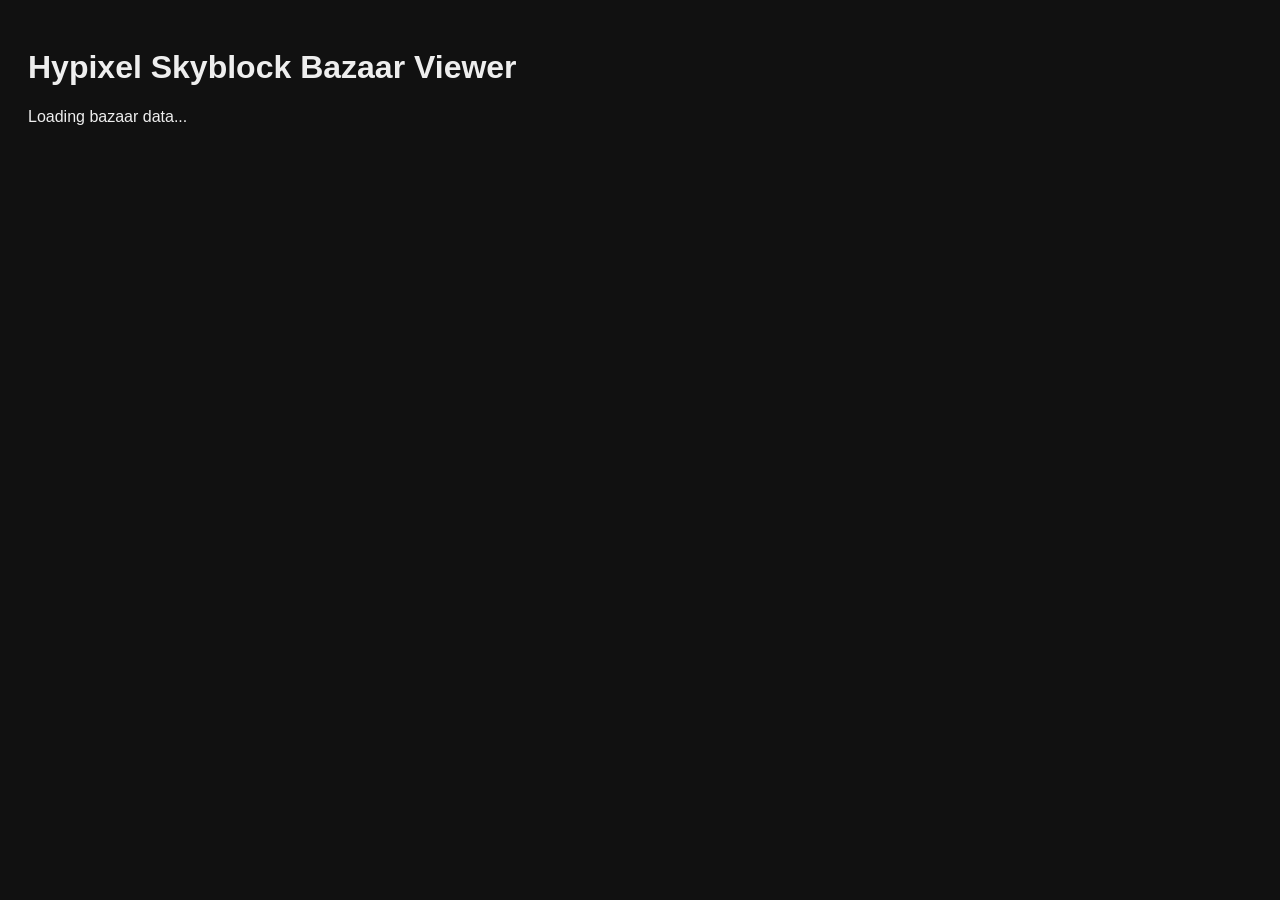
==== index.html @ 864b1768 "feat: add bazaar loading api script" ====
<!DOCTYPE html>
<html lang="en">
    <head>
        <meta charset="UTF-8">
        <title>
            Hypixel Skyblock Bazaar Viewer
        </title>
        <link rel="stylesheet" href="style.css">
    </head>

    <body>
        <h1> Hypixel Skyblock Bazaar Viewer</h1>

        <div id="bazaar-container">
            Loading bazaar data...
        </div>

        <script 
            src="script.js">
        </script>

    </body>
</html>
---- style.css ----
body
{
    font-family: Arial, sans-serif;
    background: #111;
    color: #eee;
    padding: 20px;
}
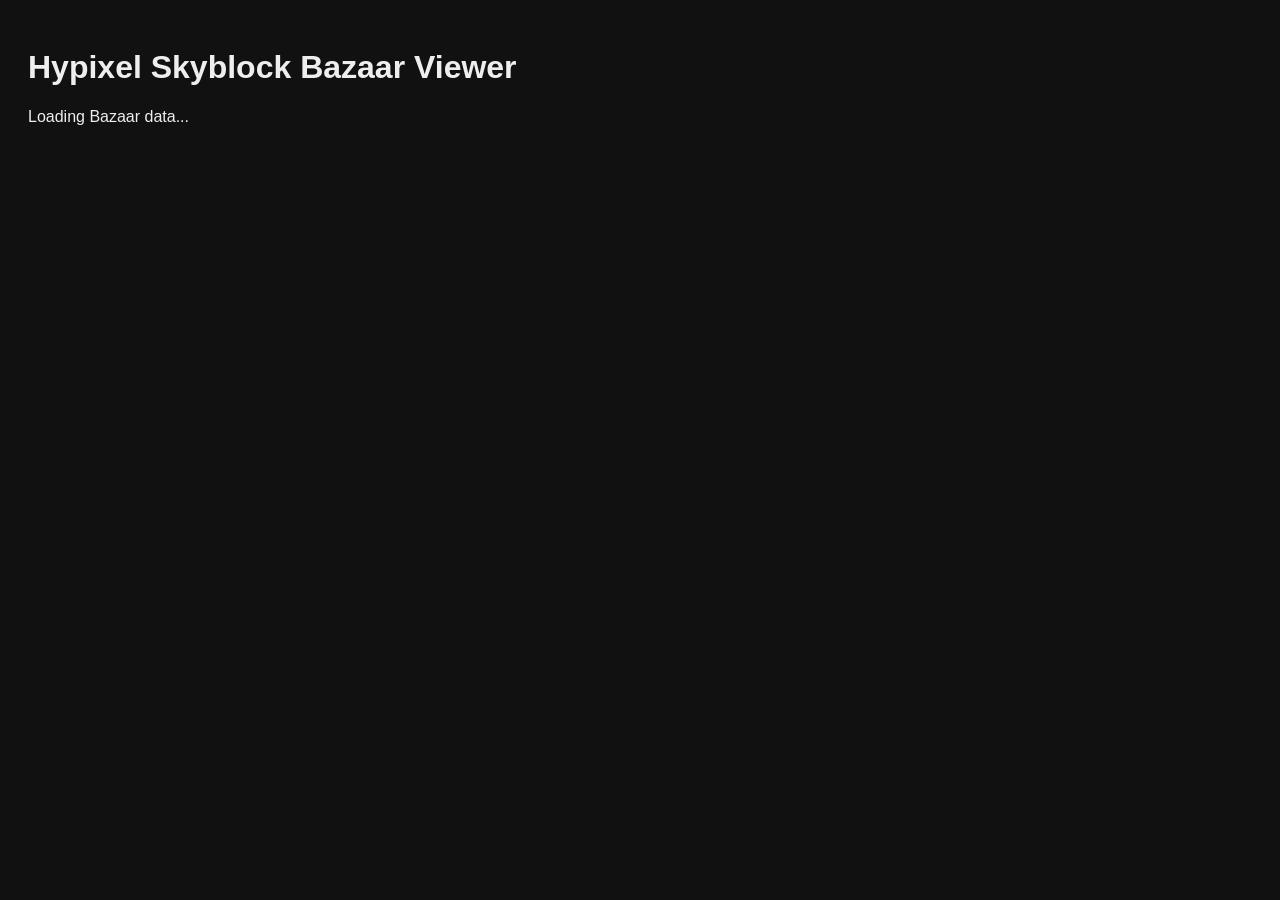
==== commit 1cf46922: "feat: add logs and products" ====
--- a/index.html
+++ b/index.html
@@ -12,7 +12,7 @@
         <h1> Hypixel Skyblock Bazaar Viewer</h1>
 
         <div id="bazaar-container">
-            Loading bazaar data...
+            Loading Bazaar data...
         </div>
 
         <script 
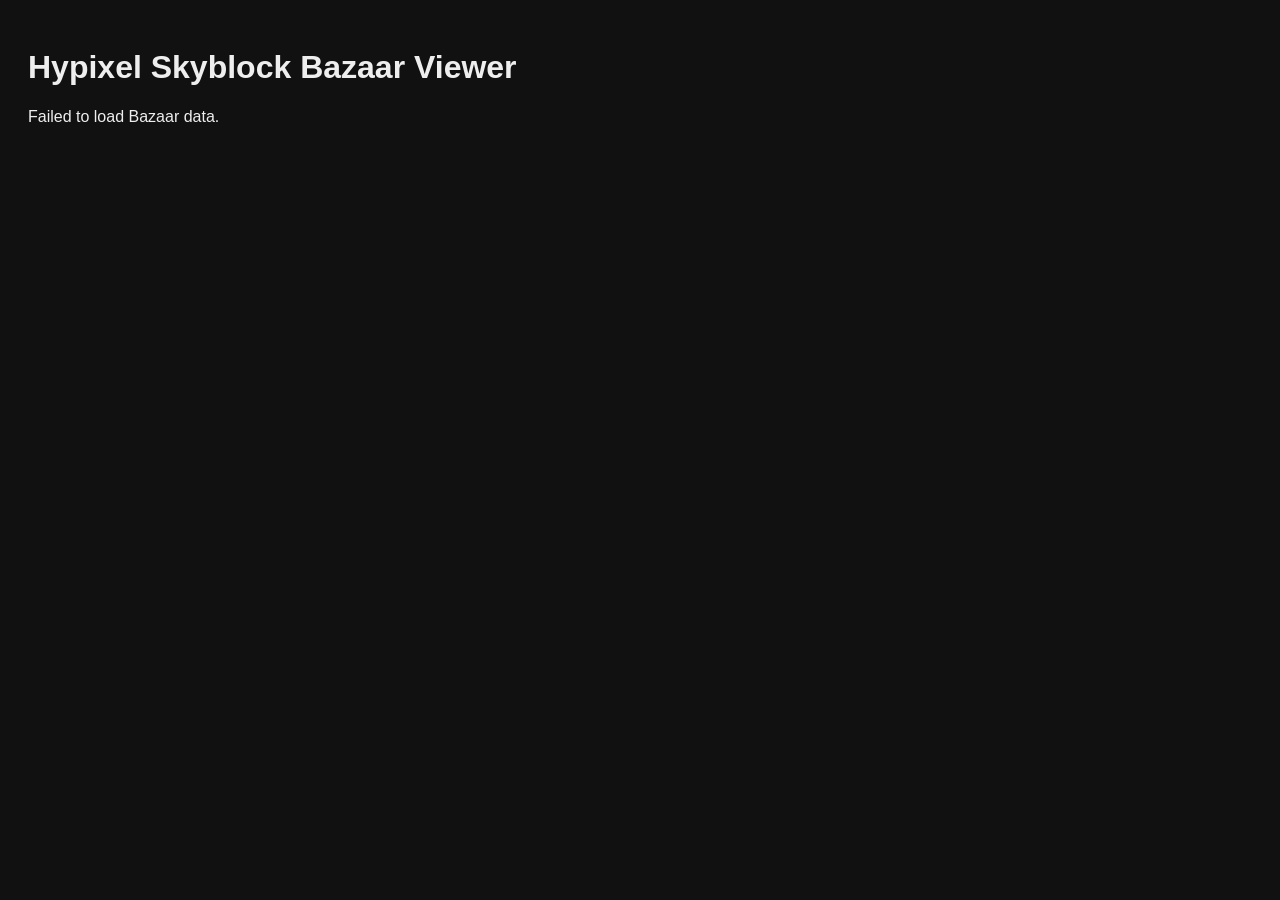
==== commit d1e08a53: "feat: convert products to items and use scripts in html" ====
--- a/index.html
+++ b/index.html
@@ -15,9 +15,9 @@
             Loading Bazaar data...
         </div>
 
-        <script 
-            src="script.js">
-        </script>
+        <script src="item.js"></script>
+        <script src="display.js"></script>
+        <script src="script.js"></script>
 
     </body>
 </html>
--- a/style.css
+++ b/style.css
@@ -6,3 +6,44 @@
     padding: 20px;
 }
 
+#bazaar-container
+{
+    display: grid;
+    grid-template-columns: repeat(auto-fill, minmax(300px, 1fr));
+    gap: 10px;
+}
+
+.bazaar-item
+{
+    background: #353404;
+    padding: 10px;
+    border-radius: 6px;
+}
+
+.bazaar-item-enchantment
+{
+    background: #941766;
+    padding: 10px;
+    border-radius: 6px;
+}
+
+.bazaar-item-enchantment-ultimate
+{
+    background: #6b0d49;
+    padding: 10px;
+    border-radius: 6px;
+}
+
+.bazaar-item-shard
+{
+    background: #0f5593;
+    padding: 10px;
+    border-radius: 6px;
+}
+
+.bazaar-item-enchanted-item
+{
+    background: #0f9337;
+    padding: 10px;
+    border-radius: 6px;
+}
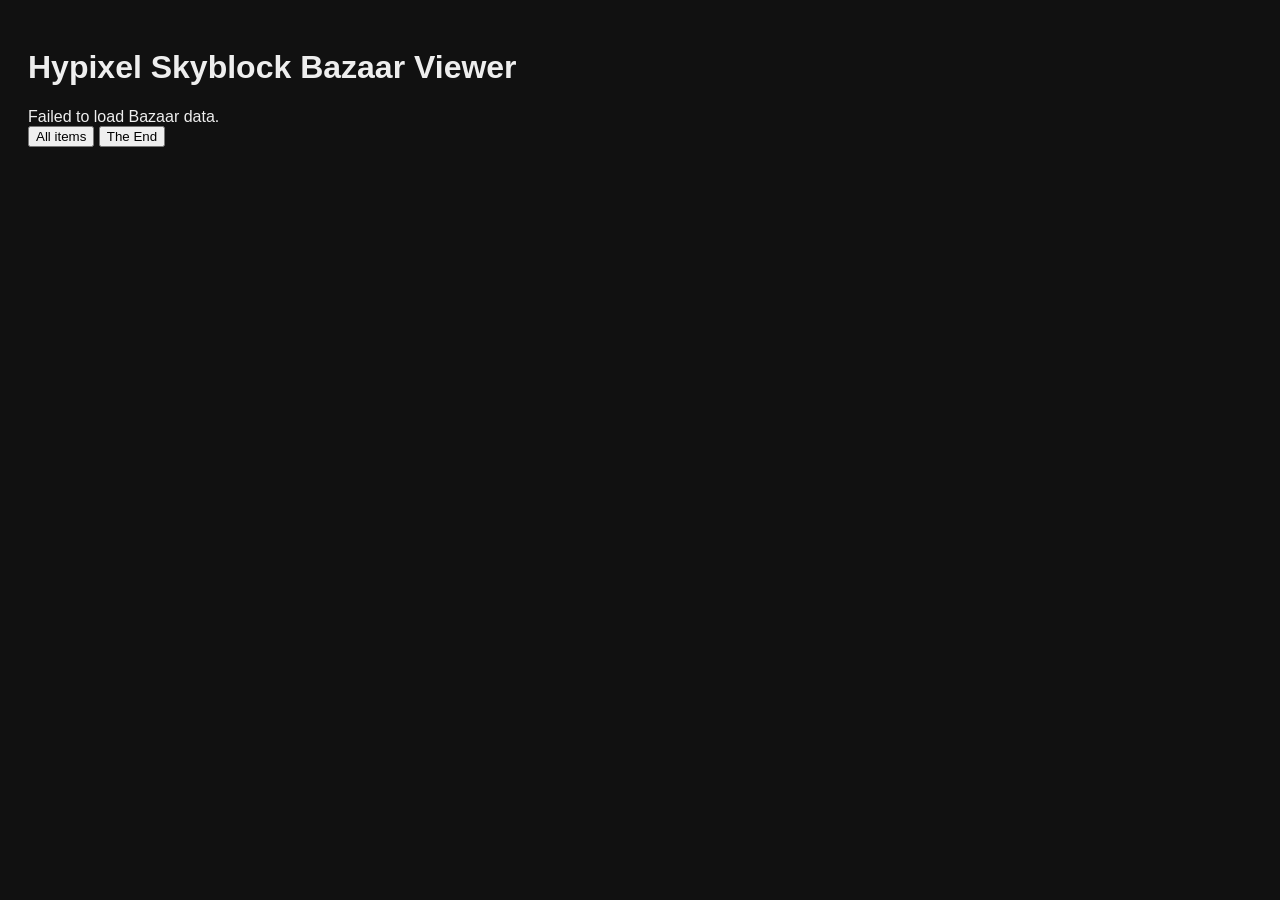
==== commit 3e5a8cfa: "feat: add show all items and show end items to filter dragon fragments" ====
--- a/index.html
+++ b/index.html
@@ -19,5 +19,8 @@
         <script src="display.js"></script>
         <script src="script.js"></script>
 
+        <button onclick="showAllItems()">All items</button>
+        <button onclick="showEndItems()">The End</button>
+
     </body>
 </html>
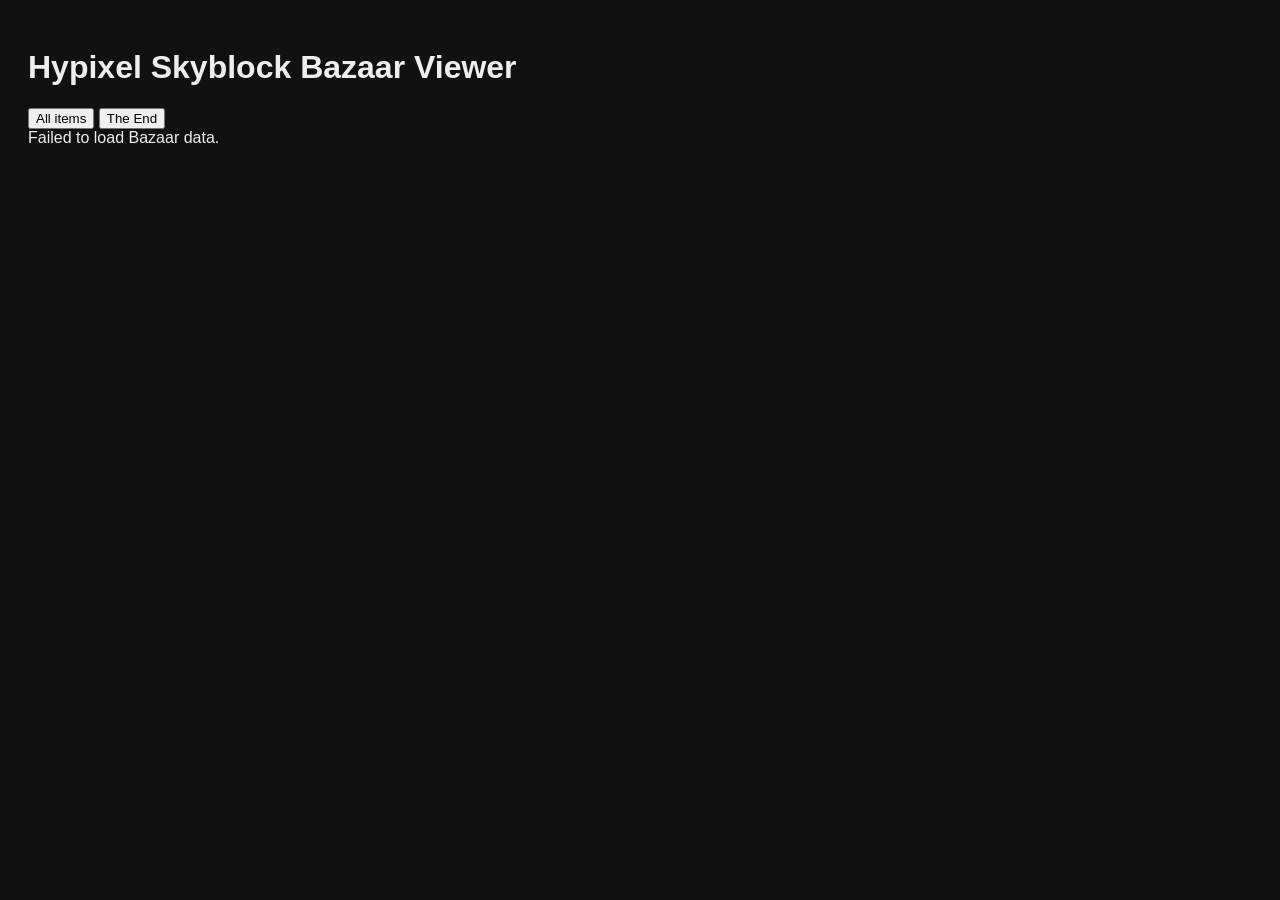
==== commit 0687e499: "feat: move buttons to top" ====
--- a/index.html
+++ b/index.html
@@ -11,6 +11,9 @@
     <body>
         <h1> Hypixel Skyblock Bazaar Viewer</h1>
 
+        <button onclick="showAllItems()">All items</button>
+        <button onclick="showEndItems()">The End</button>
+
         <div id="bazaar-container">
             Loading Bazaar data...
         </div>
@@ -19,8 +22,5 @@
         <script src="display.js"></script>
         <script src="script.js"></script>
 
-        <button onclick="showAllItems()">All items</button>
-        <button onclick="showEndItems()">The End</button>
-
     </body>
 </html>
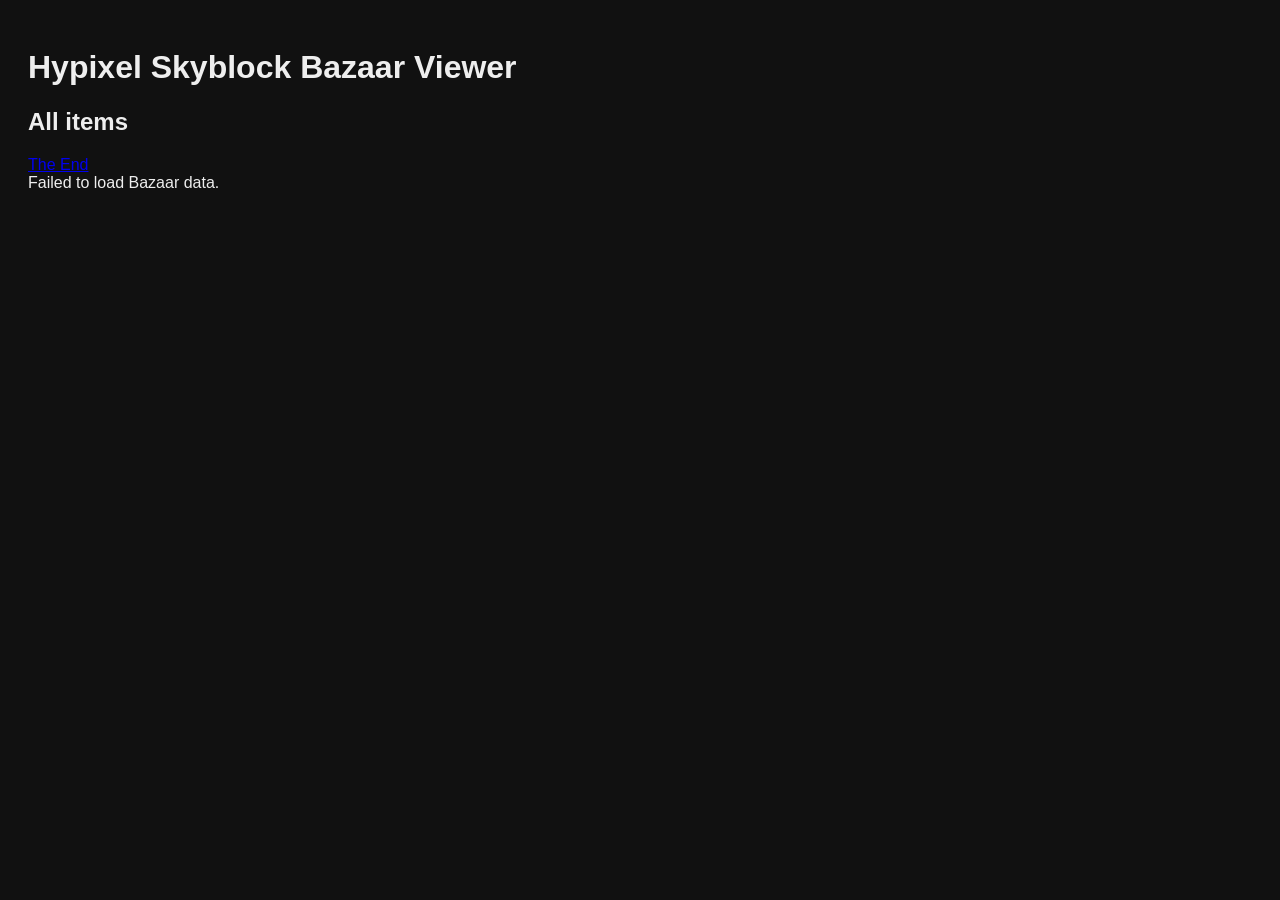
==== commit 9f98d54e: "fix: fix paths in End and move links after headers" ====
--- a/index.html
+++ b/index.html
@@ -9,10 +9,10 @@
     </head>
 
     <body>
-        <h1> Hypixel Skyblock Bazaar Viewer</h1>
+        <h1>Hypixel Skyblock Bazaar Viewer</h1>
+        <h2>All items</h2>
 
-        <button onclick="showAllItems()">All items</button>
-        <button onclick="showEndItems()">The End</button>
+        <a href="./end">The End</a>
 
         <div id="bazaar-container">
             Loading Bazaar data...
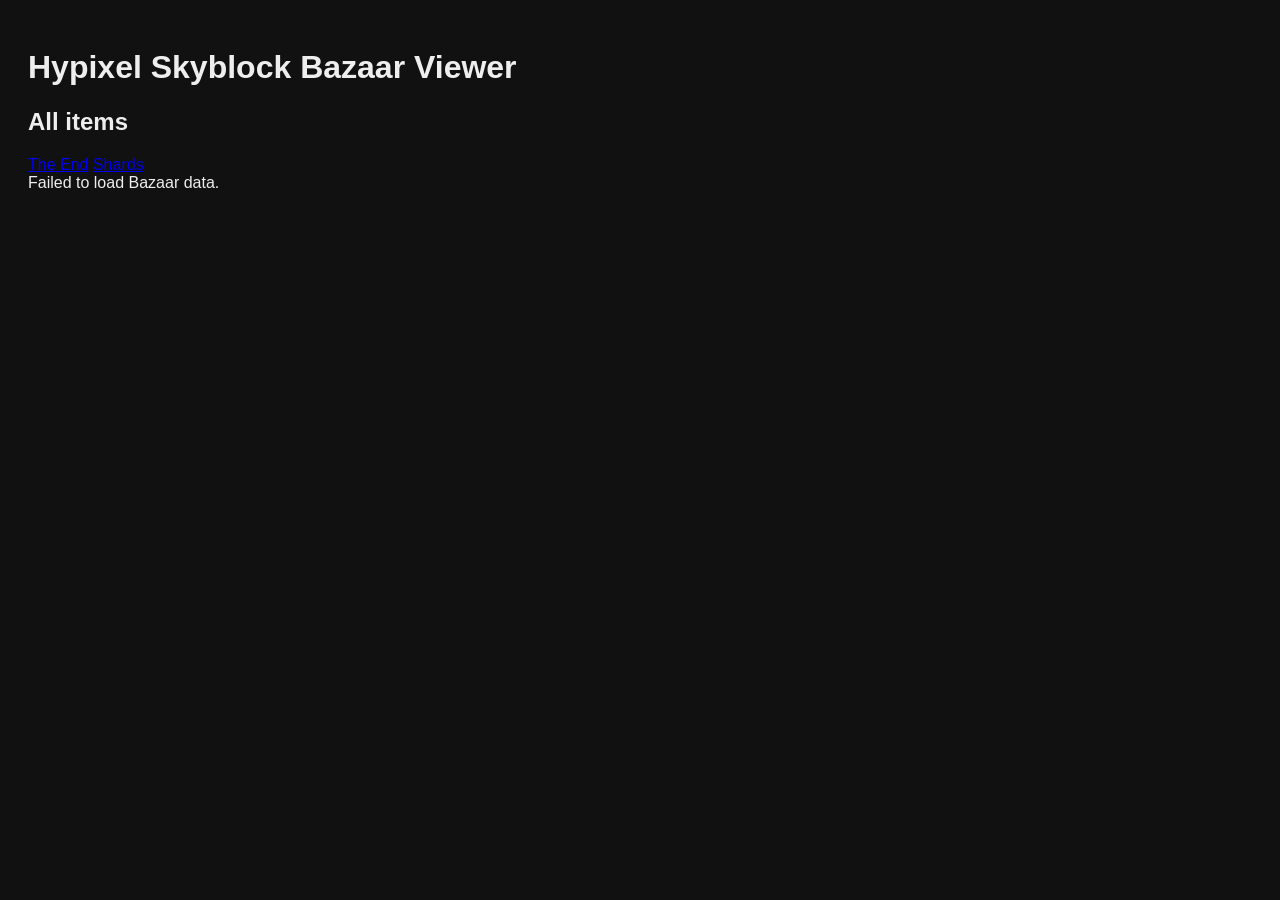
==== commit 38e09169: "fix: fix broken paths in index.html" ====
--- a/index.html
+++ b/index.html
@@ -12,7 +12,9 @@
         <h1>Hypixel Skyblock Bazaar Viewer</h1>
         <h2>All items</h2>
 
-        <a href="./end">The End</a>
+        <a href="./the-end">The End</a>
+        <a href="./shards">Shards</a>
+
 
         <div id="bazaar-container">
             Loading Bazaar data...
